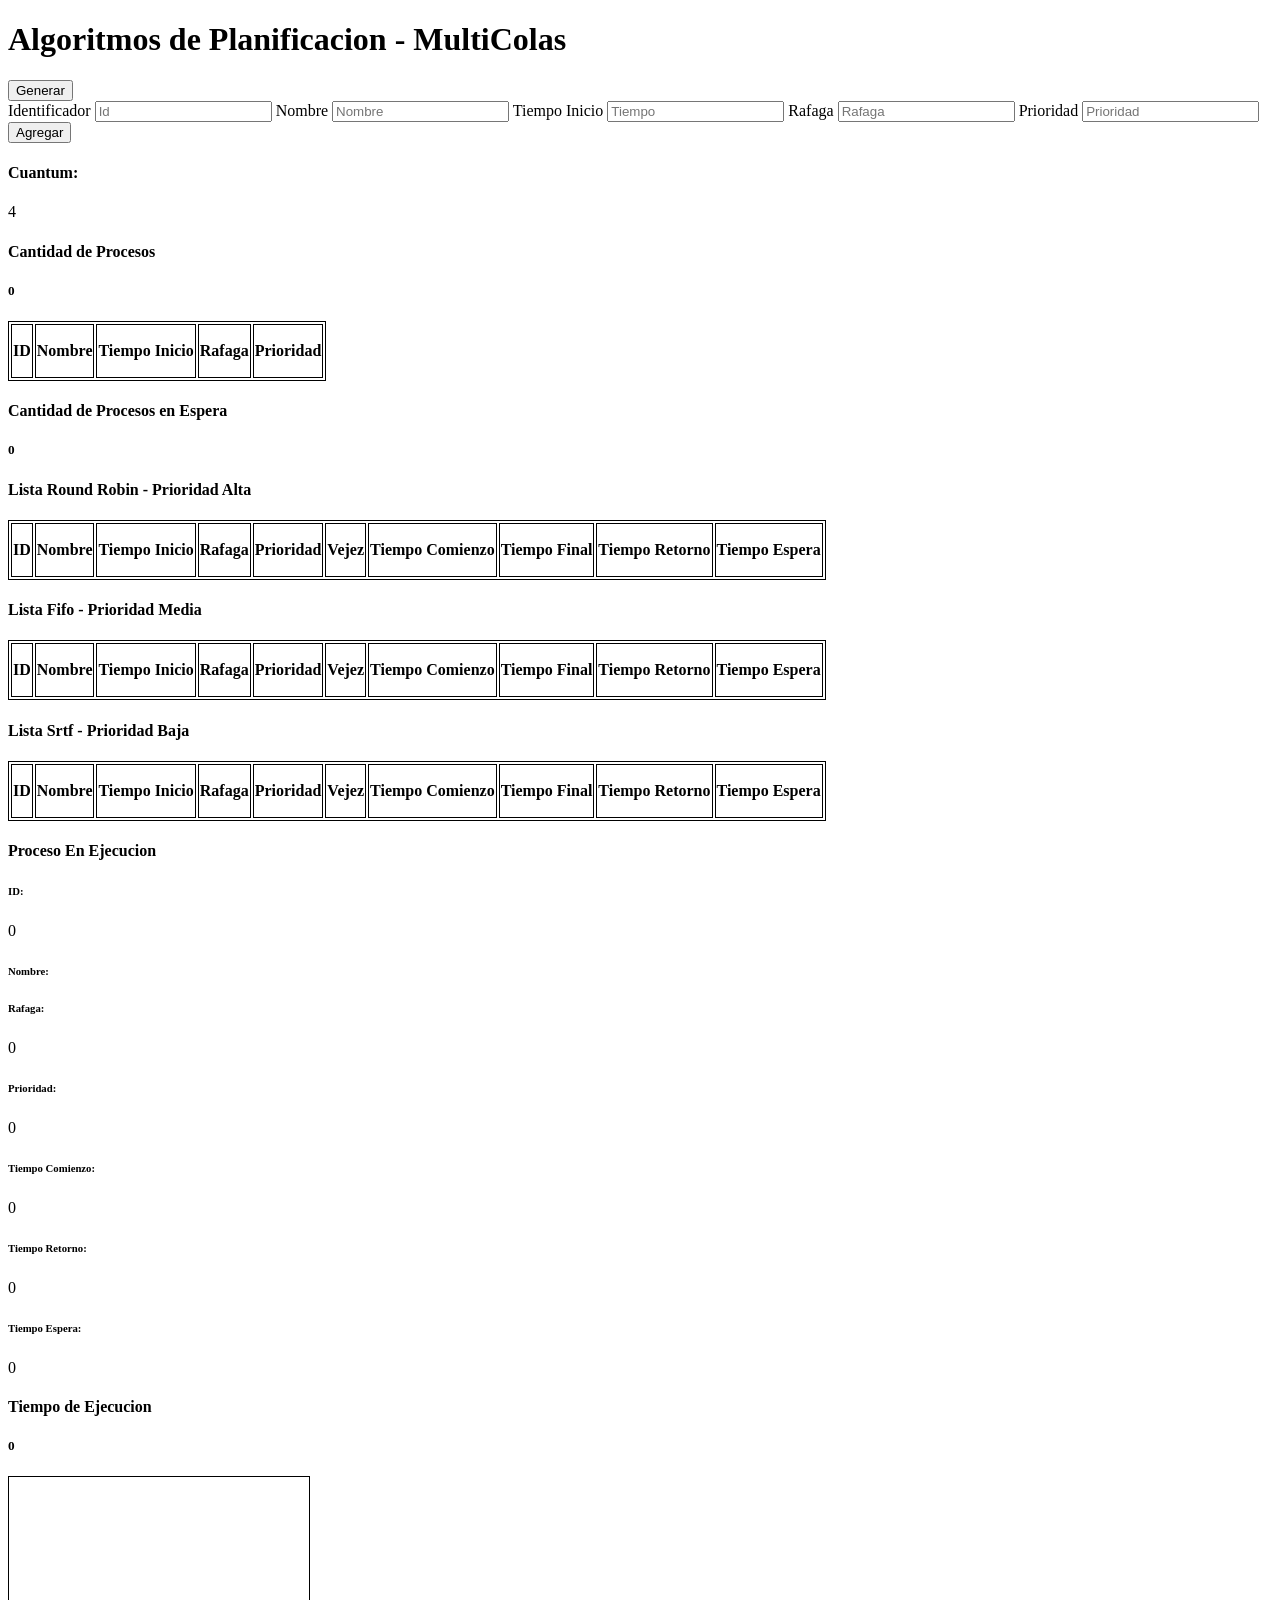
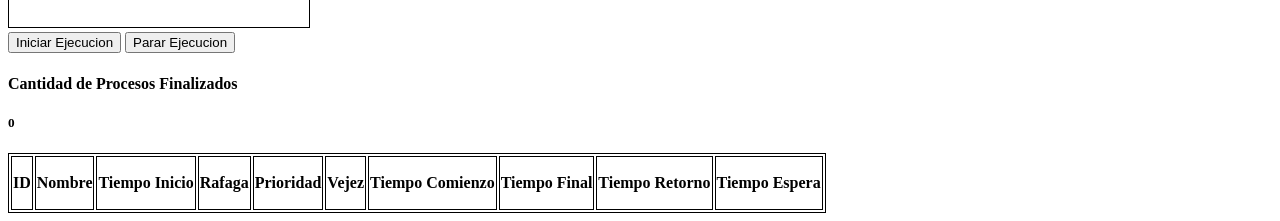
==== public/index.html @ dc80a96e "Agregado proceso" ====
<!DOCTYPE html>
<html>
<head>
    <meta charset="UTF-8">
    <title>MultiColas - Gabriel Vargas Monroy</title>
    <link rel="stylesheet" type="text/css" href="css/style.css">
</head>

<body>
    <div>
        <h1>Algoritmos de Planificacion - MultiColas</h1>
    </div>
    <button onclick="generar()">Generar</button>
    <div>
        <label for="txtTiempoInicio">Identificador</label>
        <input id="txtId" class="text" name="txtId" type="text" value="" placeholder="Id" required/>
        <label for="txtTiempoInicio">Nombre</label>
        <input id="txtNombre" class="text" name="txtNombre" type="text" value="" placeholder="Nombre" required />
        <label for="txtTiempoInicio">Tiempo Inicio</label>
        <input id="txtTiempo" class="text" name="txtTiempoInicio" type="text" value="" placeholder="Tiempo" required />
        <label for="txtRafaga">Rafaga</label>
        <input id="txtRafaga" class="text" name="txtRafaga" type="text" value="" placeholder="Rafaga" required />
        <label for="txtPrioridad">Prioridad</label>
        <input id="txtPrioridad" class="text" name="txtPrioridad" type="text" value="" placeholder="Prioridad" required />
        <button onclick="agregar()">Agregar</button>
    </div>
    <div>
        <h4>Cuantum:</h4>
        <p id="cuantum">4</p>
    </div>
    <div>
        <div>
            <h4>Cantidad de Procesos</h4>
            <h5 id="cantidadProcesos">0</h5>
            <table id="processList" class="processList">
                <tr>
                    <th>ID</th>
                    <th>Nombre</th>
                    <th>Tiempo Inicio</th>
                    <th>Rafaga</th>
                    <th>Prioridad</th>
                </tr>
            </table>
        </div>
        <div>
            <h4>Cantidad de Procesos en Espera</h4>
            <h5 id="cantidadProcesosEspera">0</h5>
            <div id="bRR">
                <h4>Lista Round Robin - Prioridad Alta</h4>
                <table id="processRR0" class="processRR0">
                    <tr>
                        <th>ID</th>
                        <th>Nombre</th>
                        <th>Tiempo Inicio</th>
                        <th>Rafaga</th>
                        <th>Prioridad</th>
                        <th>Vejez</th>
                        <th>Tiempo Comienzo</th>
                        <th>Tiempo Final</th>
                        <th>Tiempo Retorno</th>
                        <th>Tiempo Espera</th>
                    </tr>
                </table>
            </div>
            <div id="bFifo">
                <h4>Lista Fifo - Prioridad Media</h4>
                <table id="processFifo1" class="processFifo1">
                    <tr>
                        <th>ID</th>
                        <th>Nombre</th>
                        <th>Tiempo Inicio</th>
                        <th>Rafaga</th>
                        <th>Prioridad</th>
                        <th>Vejez</th>
                        <th>Tiempo Comienzo</th>
                        <th>Tiempo Final</th>
                        <th>Tiempo Retorno</th>
                        <th>Tiempo Espera</th>
                    </tr>
                </table>
            </div>
            <div id="bSrtf">
                <h4>Lista Srtf - Prioridad Baja</h4>
                <table id="processSrtf2" class="processSrtf2">
                    <tr>
                        <th>ID</th>
                        <th>Nombre</th>
                        <th>Tiempo Inicio</th>
                        <th>Rafaga</th>
                        <th>Prioridad</th>
                        <th>Vejez</th>
                        <th>Tiempo Comienzo</th>
                        <th>Tiempo Final</th>
                        <th>Tiempo Retorno</th>
                        <th>Tiempo Espera</th>
                    </tr>
                </table>
            </div>
        </div>
    </div>
    <div>
        <h4>Proceso En Ejecucion</h4>
        <h6>ID:</h6>
        <p id="idProcesoEjecucion">0</p>
        <h6>Nombre:</h6>
        <p id="nombreProcesoEjecucion"></p>
        <h6>Rafaga:</h6>
        <p id="rafagaProcesoEjecucion">0</p>
        <h6>Prioridad:</h6>
        <p id="prioridadProcesoEjecucion">0</p>
        <h6>Tiempo Comienzo:</h6>
        <p id="tComienzoProcesoEjecucion">0</p>
        <h6>Tiempo Retorno:</h6>
        <p id="tRetornoProcesoEjecucion">0</p>
        <h6>Tiempo Espera:</h6>
        <p id="tEsperaProcesoEjecucion">0</p>
    </div>
    <div>
        <h4>Tiempo de Ejecucion</h4>
        <h5 id="timeExec">0</h5>
        <canvas id="myCanvas"></canvas>
        <legend for="myCanvas"></legend>
        <div>
            <button onclick="pausar()" id="inicioTiempo">Iniciar Ejecucion</button>
            <button onclick="detener()">Parar Ejecucion</button>
        </div>
    </div>
    <div>
        <h4>Cantidad de Procesos Finalizados</h4>
        <h5 id="cantidadProcesosFin">0</h5>
        <table id="processListEnd" class="processListEnd">
            <tr>
                <th>ID</th>
                <th>Nombre</th>
                <th>Tiempo Inicio</th>
                <th>Rafaga</th>
                <th>Prioridad</th>
                <th>Vejez</th>
                <th>Tiempo Comienzo</th>
                <th>Tiempo Final</th>
                <th>Tiempo Retorno</th>
                <th>Tiempo Espera</th>
            </tr>
        </table>
    </div>
    <script type="text/javascript" src="js/script.js"></script>
</body>

</html>
---- public/css/style.css ----
canvas {
    background: white;
    border: solid 1px black;
}

table, th, td {
    border: solid 1px black;
}

th {
    height: 50px;
}
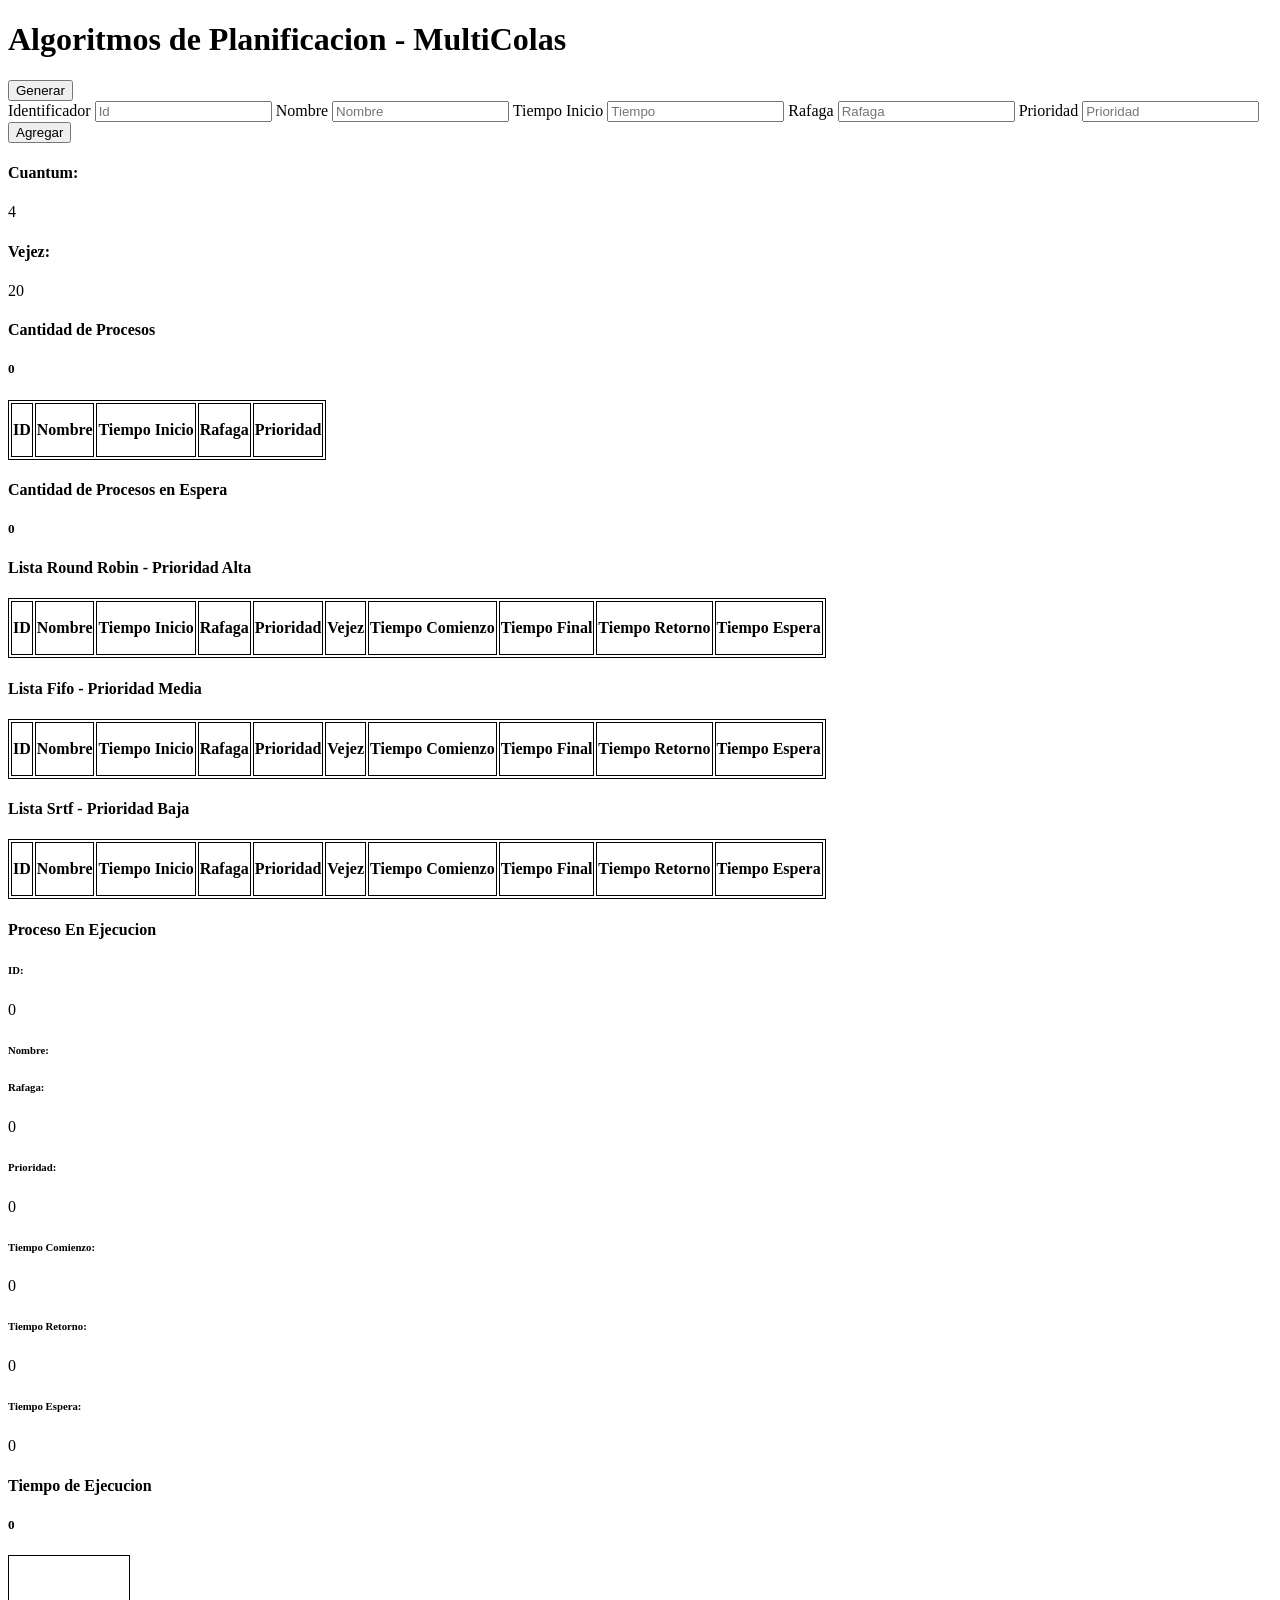
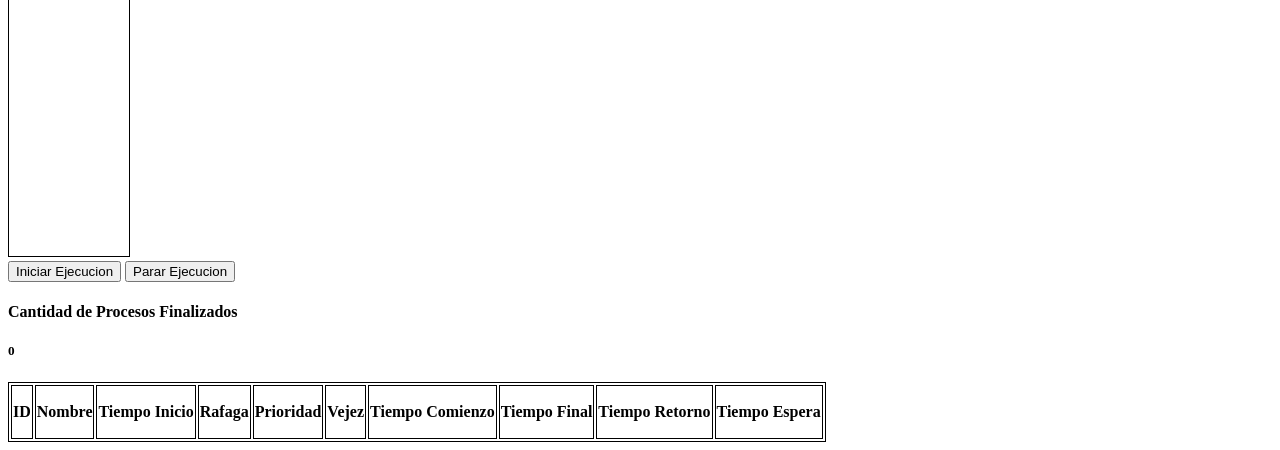
==== commit 0cfb9e68: "Completado Multicola" ====
--- a/public/index.html
+++ b/public/index.html
@@ -27,6 +27,8 @@
     <div>
         <h4>Cuantum:</h4>
         <p id="cuantum">4</p>
+        <h4>Vejez:</h4>
+        <p id="vejez">20</p>
     </div>
     <div>
         <div>
